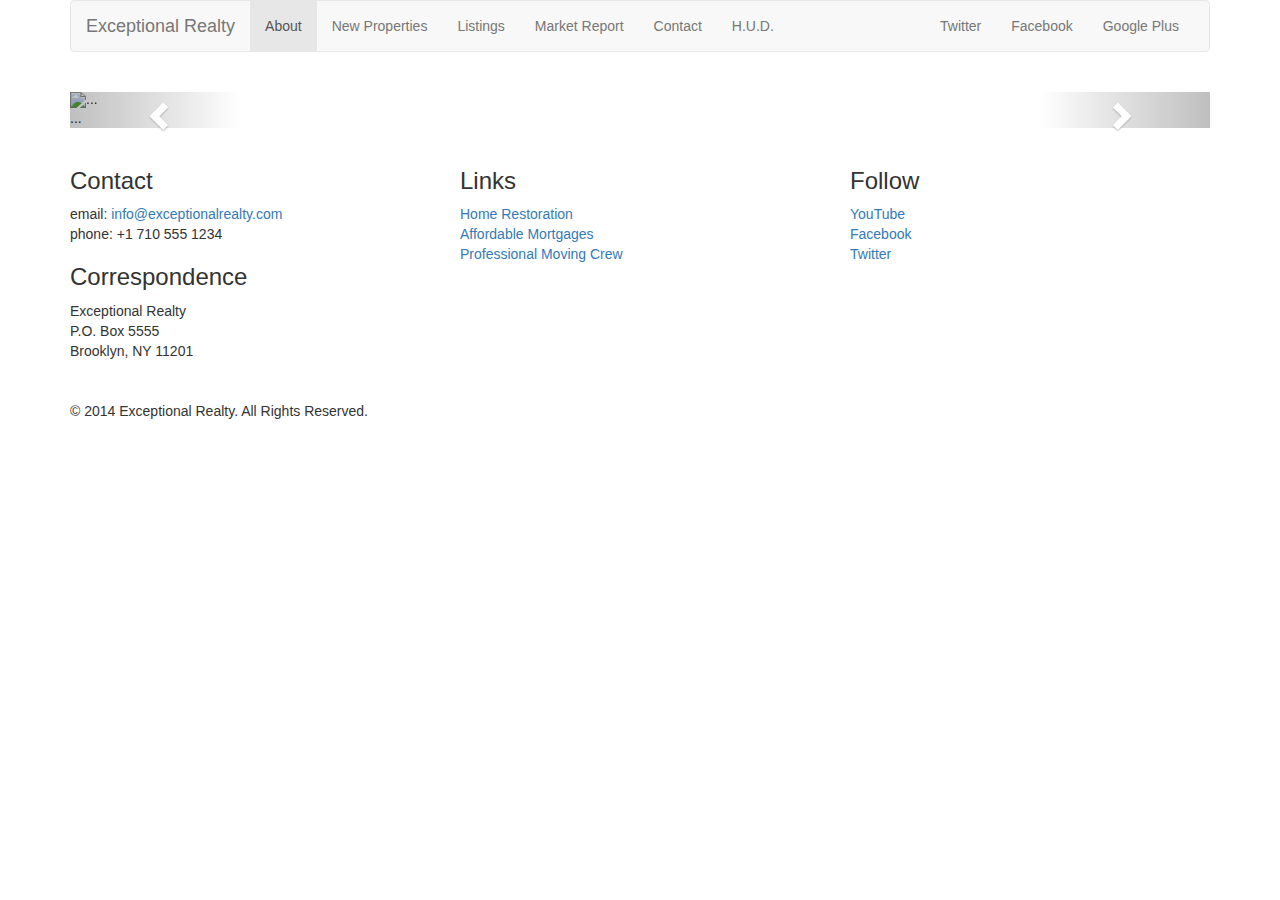
==== new-properties.html @ 3f74bbec "add bootstrap carousel empty pic" ====
<!DOCTYPE html>
<html lang="en">
  <head>
    <meta charset="utf-8">
    <meta http-equiv="X-UA-Compatible" content="IE=edge">
    <meta name="viewport" content="width=device-width, initial-scale=1">
    <!-- The above 3 meta tags *must* come first in the head; any other head content must come *after* these tags -->
    <title>Exceptional Realty Group - Luxury Homes - About</title>

    <!-- Bootstrap -->
    <link href="css/bootstrap.min.css" rel="stylesheet">

    <!-- Custom Stylesheet -->
    <link href="css/style.css" rel="stylesheet">

    <!-- HTML5 shim and Respond.js for IE8 support of HTML5 elements and media queries -->
    <!-- WARNING: Respond.js doesn't work if you view the page via file:// -->
    <!--[if lt IE 9]>
      <script src="https://oss.maxcdn.com/html5shiv/3.7.3/html5shiv.min.js"></script>
      <script src="https://oss.maxcdn.com/respond/1.4.2/respond.min.js"></script>
    <![endif]-->
  </head>
  <body>
    <div class="container">

    <div class="row">
      <div class="col-sm-12">
        <nav class="navbar navbar-default">
          <div class="container-fluid">
    <!-- Brand and toggle get grouped for better mobile display -->
        <div class="navbar-header">
            <button type="button" class="navbar-toggle collapsed" data-toggle="collapse" data-target="#bs-example-navbar-collapse-1" aria-expanded="false">
              <span class="sr-only">Toggle navigation</span>
              <span class="icon-bar"></span>
              <span class="icon-bar"></span>
              <span class="icon-bar"></span>
            </button>
            <a class="navbar-brand" href="#">Exceptional Realty</a>
          </div>

    <!-- Collect the nav links, forms, and other content for toggling -->
      <div class="collapse navbar-collapse" id="bs-example-navbar-collapse-1">
        <!-- main nav links -->
          <ul class="nav navbar-nav">
            <li class="active"><a href="#">About</a></li>
              <li><a href="new-properties.html">New Properties</a></li>
              <li><a href="#">Listings</a></li>
              <li><a href="#">Market Report</a></li>
              <li><a href="#">Contact</a></li>
              <li><a href="#" target="_blank">H.U.D.</a></li>
          </ul>
          <!-- social nav links -->
          <ul class="nav navbar-nav navbar-right">
            <li><a class="twit" href="#" title="Twitter">Twitter</a></li>
            <li><a class="fbook" href="#" title="Facebook">Facebook</a></li>
            <li><a class="gplus" href="#" title="Google Plus">Google Plus</a></li>
          </ul>
        </div><!-- /.navbar-collapse -->
      </div><!-- /.container-fluid -->
    </nav>
  </div>
</div>

      <div class="row">
        <div class="col-xs-12">
          <div id="carousel-example-generic" class="carousel slide" data-ride="carousel">
      <!-- Indicators -->
      <ol class="carousel-indicators">
        <li data-target="#carousel-example-generic" data-slide-to="0" class="active"></li>
        <li data-target="#carousel-example-generic" data-slide-to="1"></li>
        <li data-target="#carousel-example-generic" data-slide-to="2"></li>
      </ol>

      <!-- Wrapper for slides -->
      <div class="carousel-inner" role="listbox">

        <div class="item active">
          <img src="..." alt="...">
          <div class="carousel-caption">
            ...
          </div>
        </div>

        <div class="item">
          <img src="..." alt="...">
          <div class="carousel-caption">
            ...
          </div>
        </div>
        ...
      </div>

      <!-- Controls -->
      <a class="left carousel-control" href="#carousel-example-generic" role="button" data-slide="prev">
        <span class="glyphicon glyphicon-chevron-left" aria-hidden="true"></span>
        <span class="sr-only">Previous</span>
      </a>
      <a class="right carousel-control" href="#carousel-example-generic" role="button" data-slide="next">
        <span class="glyphicon glyphicon-chevron-right" aria-hidden="true"></span>
        <span class="sr-only">Next</span>
      </a>
    </div>
      <!-- Image Carousel -->

    </div> <!-- .col-xs-12 -->
  </div>  <!-- .row -->

  <div class="row">
    <div class="col-sm-4">
      <h3>Contact</h3>
      <p>
        email: <a href="mailto:info@exceptionalrealty.com">info@exceptionalrealty.com</a><br>
        phone: +1 710 555 1234
      </p>
      <h3>Correspondence</h3>
      <address>
        Exceptional Realty<br>
        P.O. Box 5555<br>
        Brooklyn, NY 11201
      </address>
         </div>
        <div class="col-sm-4">
          <h3>Links</h3>
          <p>
            <a href="#" target="_blank">Home Restoration</a><br>
            <a href="#" target="_blank">Affordable Mortgages</a><br>
            <a href="#" target="_blank">Professional Moving Crew</a>
          </p>
           </div>
            <div class="col-sm-4">
              <h3>Follow</h3>
              <p>
                <a href="#" target="_blank">YouTube</a><br>
                <a href="#" target="_blank">Facebook</a><br>
                <a href="#" target="_blank">Twitter</a>
              </p>
             </div>
           </div>
  <div class="row">
    <div class="col-sm-12">
        &copy; 2014 Exceptional Realty. All Rights Reserved.
      </div>
    </div>
      </div><!-- .container -->
      <!-- jQuery (necessary for Bootstrap's JavaScript plugins) -->
      <script src="https://ajax.googleapis.com/ajax/libs/jquery/1.12.4/jquery.min.js"></script>
      <!-- Include all compiled plugins (below), or include individual files as needed -->
      <script src="js/bootstrap.min.js"></script>
    </body>
  </html>
---- css/style.css ----
/*/////// MEDIA ////////*/

img, video, audio, iframe, table, form {
  width: 100%; /* IE */
  max-width: 100%; /* FF, Safari, Chrome */
}


/*/////// LAYOUT STYLES////////*/

.row {
  margin-bottom: 20px;
}
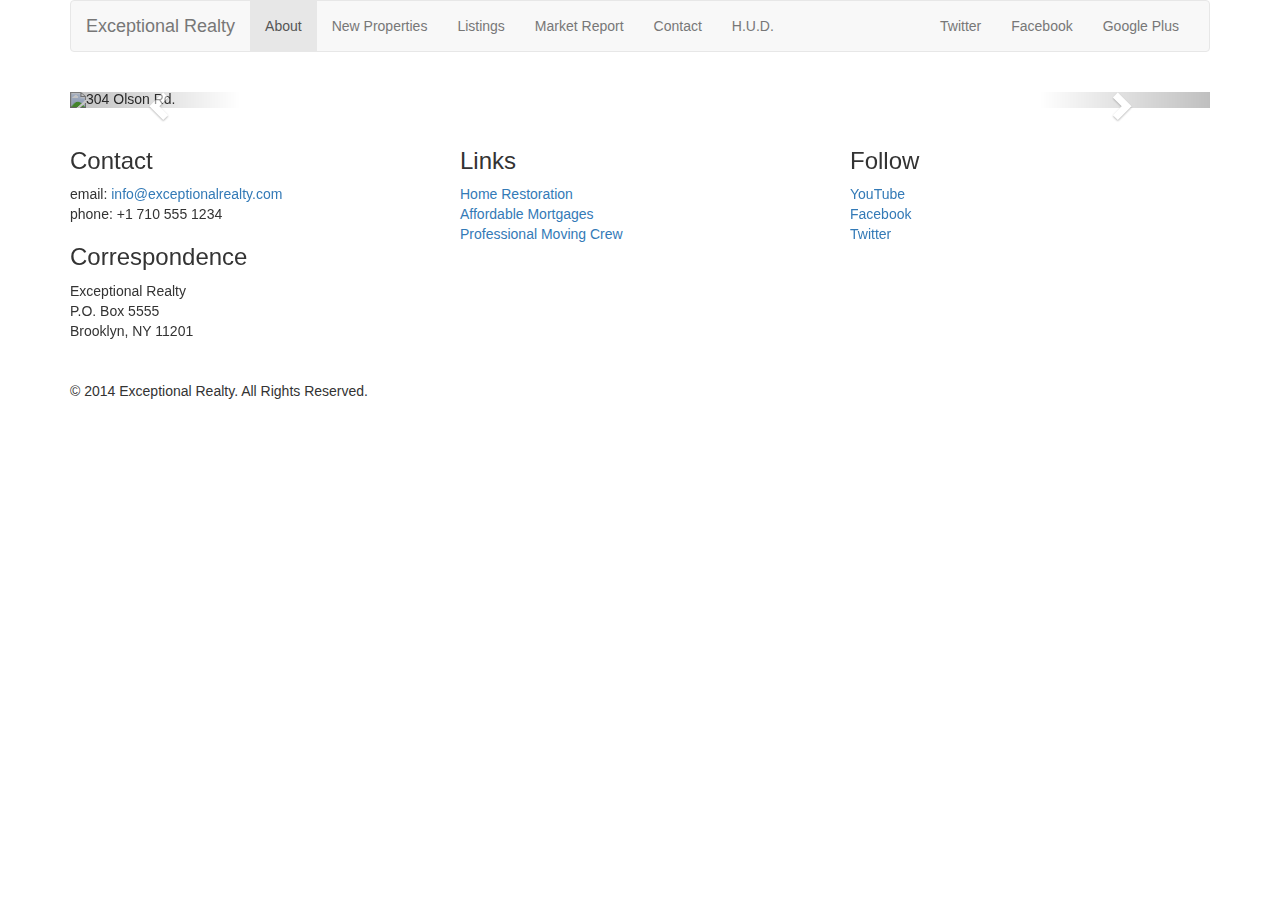
==== commit cfcb95d2: "add images and size adjustments to carousel" ====
--- a/new-properties.html
+++ b/new-properties.html
@@ -75,19 +75,23 @@
       <div class="carousel-inner" role="listbox">
 
         <div class="item active">
-          <img src="..." alt="...">
+          <img src="images/new-1.jpg" alt="304 Olson Rd.">
           <div class="carousel-caption">
-            ...
+            <h3>304 Olson Rd.</h3>
+            <p> Lorem ipsum dolor sit amet, consectetur adipisicing elit, sed do eiusmod tempor incididunt ut labore et dolore magna aliqua. Ut enim ad minim veniam, quis nostrud exercitation ullamco laboris nisi ut aliquip ex ea commodo consequat. Duis aute irure dolor in reprehenderit in voluptate velit esse cillum dolore eu fugiat nulla pariatur. Excepteur sint occaecat cupidatat non proident, sunt in culpa qui officia deserunt mollit anim id est laborum.</p>
+
           </div>
         </div>
 
         <div class="item">
-          <img src="..." alt="...">
+          <img src="images/new-2.jpg" alt="9872 Freemont Dr.">
           <div class="carousel-caption">
-            ...
+            <h3>9872 Freemont Dr.</h3>
+            <p> Lorem ipsum dolor sit amet, consectetur adipisicing elit, sed do eiusmod tempor incididunt ut labore et dolore magna aliqua. Ut enim ad minim veniam, quis nostrud exercitation ullamco laboris nisi ut aliquip ex ea commodo consequat. Duis aute irure dolor in reprehenderit in voluptate velit esse cillum dolore eu fugiat nulla pariatur. Excepteur sint occaecat cupidatat non proident, sunt in culpa qui officia deserunt mollit anim id est laborum.</p>
+
           </div>
         </div>
-        ...
+
       </div>
 
       <!-- Controls -->
--- a/css/style.css
+++ b/css/style.css
@@ -12,3 +12,35 @@
 .row {
   margin-bottom: 20px;
 }
+
+
+/*/////// CAROUSEL STYLES////////*/
+
+#carousel-example-generic .item img {
+  height: auto;
+}
+
+.carousel-caption p {
+  display: none;
+}
+
+@media only screen and (min-width 768px) {
+  #carousel-example-generic .item img {
+    height: 384px;
+  }
+}
+
+@media only screen and (min-width 992px) {
+  #carousel-example-generic .item img {
+    height: 496px;
+  }
+  .carousel-caption p {
+    display: none;
+  }
+}
+
+@media only screen and (min-width 1200px) {
+  #carousel-example-generic .item img {
+    height: 600px;  
+  }
+}
